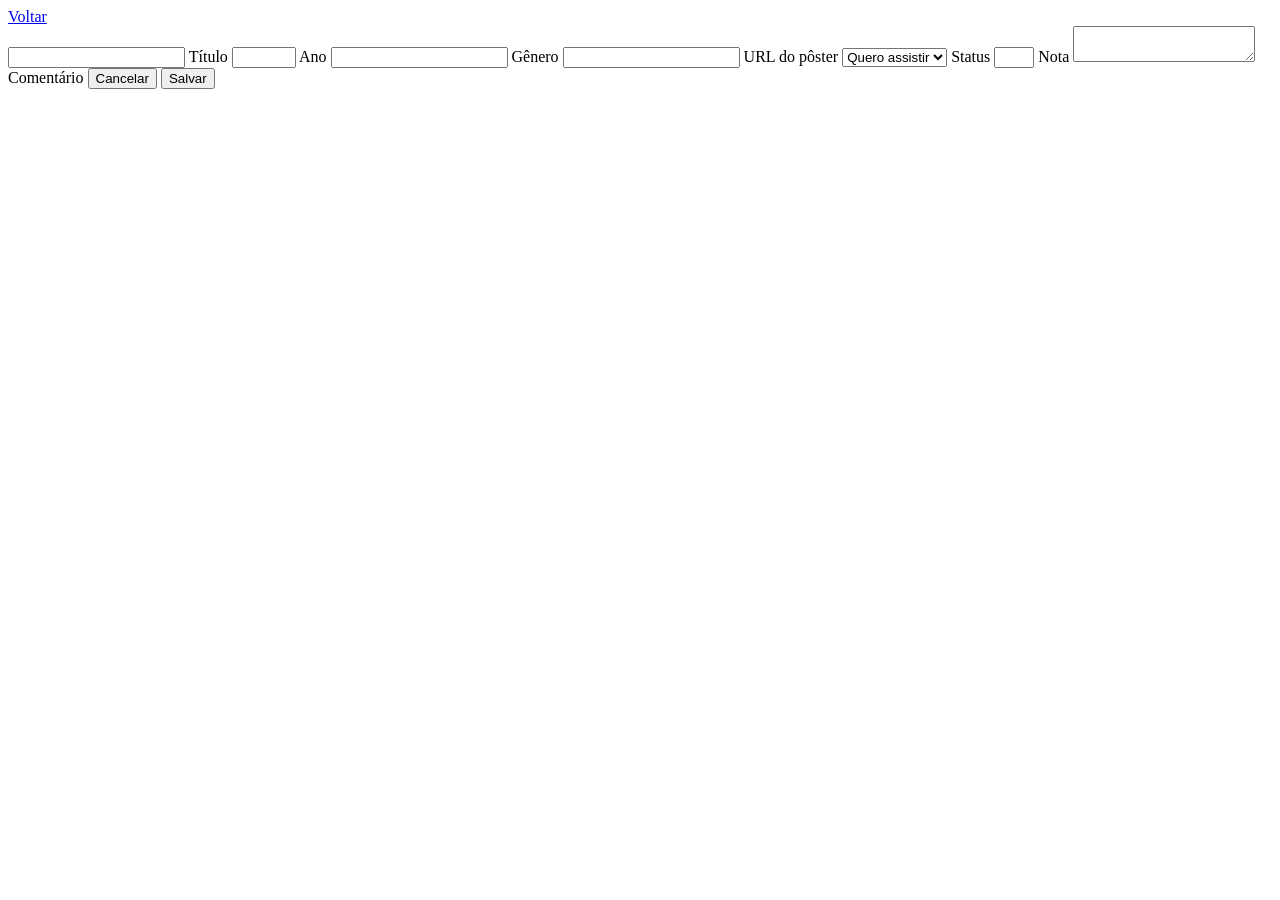
==== parte1/adicionar.html @ e5ab9802 "feat: pagina de adicionar filme" ====
<!DOCTYPE html>
<html lang="pt-BR">

<head>
    <meta charset="UTF-8">
    <meta name="viewport" content="width=device-width, initial-scale=1.0">
    <title>Adicionar filme - CineTrack</title>
</head>

<body>
    <a href="index.html">Voltar</a>

    <form id="form-filme">
        <input type="text" name="titulo" id="titulo-filme" required>
        <label for="nome-filme">Título</label>

        <input type="number" min="1888" max="2030" id="ano-filme" name="ano" required>
        <label for="ano-filme">Ano</label>

        <input type="text" name="genero" id="genero-filme" required>
        <label for="genero-filme">Gênero</label>

        <input type="text" name="url-poster" id="url-poster-filme">
        <label for="url-poster-filme">URL do pôster</label>

        <select name="status" id="status-filme" required>
            <option value="quero-assistir">Quero assistir</option>
            <option value="assistindo">Assistindo</option>
            <option value="assistido">Assistido</option>
        </select>
        <label for="status-filme">Status</label>

        <input type="number" min="1" max="5" id="nota-filme" name="nota">
        <label for="nota-filme">Nota</label>

        <textarea name="comentario" id="comentario-filme"></textarea>
        <label for="comentario-filme">Comentário</label>

        <button type="button">Cancelar</button>
        <button type="submit">Salvar</button>
    </form>

</body>

</html>
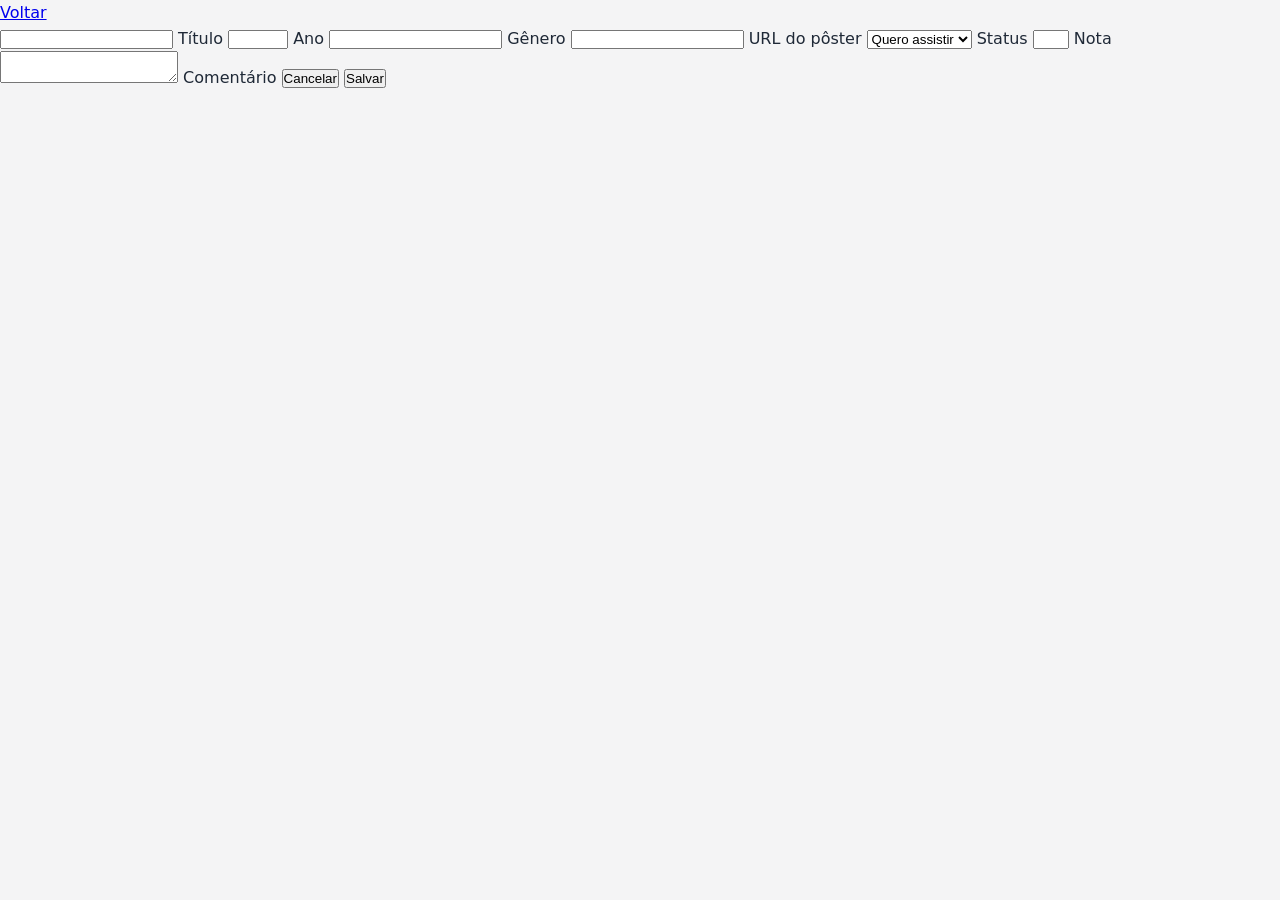
==== commit 33491f2d: "feat: estilo basico dos cards" ====
--- a/parte1/adicionar.html
+++ b/parte1/adicionar.html
@@ -5,6 +5,7 @@
     <meta charset="UTF-8">
     <meta name="viewport" content="width=device-width, initial-scale=1.0">
     <title>Adicionar filme - CineTrack</title>
+    <link rel="stylesheet" href="style.css">
 </head>
 
 <body>
--- a/parte1/style.css
+++ b/parte1/style.css
@@ -0,0 +1,36 @@
+/*
+  Cores do projeto (paleta escolhida no coolors.co):
+  - Primária: #1E3A8A (azul escuro)
+  - Acento:   #F59E0B (âmbar/laranja)
+  - Neutro:   #F4F4F5 (cinza claro de fundo)
+*/
+
+/* Reset aplicado */
+*,
+*::before,
+*::after {
+    margin: 0;
+    padding: 0;
+    box-sizing: border-box;
+}
+
+body {
+    font-family: system-ui, -apple-system, "Segoe UI", Roboto, Arial, sans-serif;
+    color: #1F2937;
+    background: #F4F4F5;
+    line-height: 1.6;
+}
+
+header {
+    background: #1E3A8A;
+    color: #FFFFFF;
+    padding: 1rem 2rem;
+}
+
+.card {
+    background: #FFFFFF;
+    padding: 16px;             /* espaço interno */
+    border: 1px solid #ddd;    /* borda */
+    border-radius: 8px;        /* cantos */
+    box-shadow: 0 1px 4px #0002; /* sombra */
+}
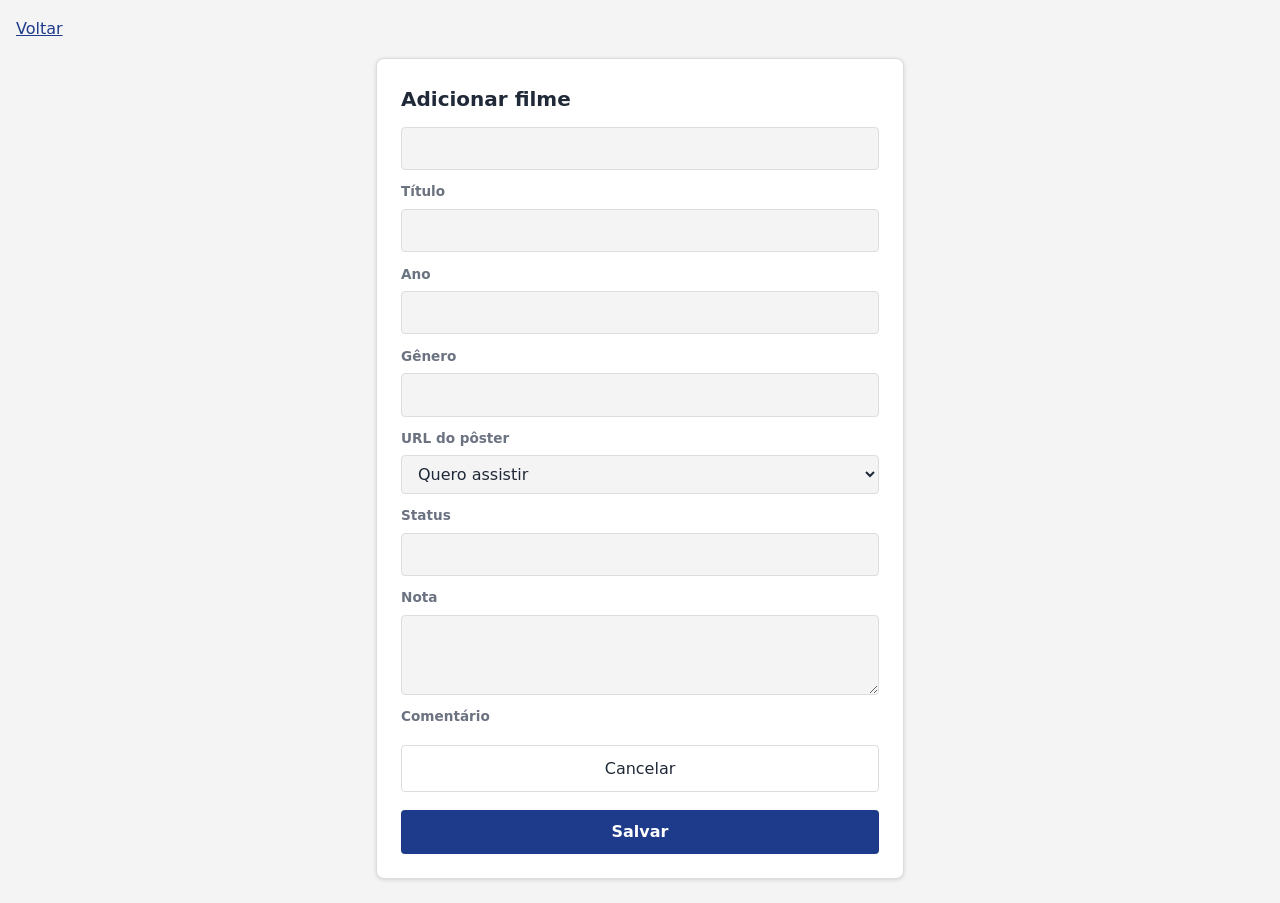
==== commit e7809352: "feat: funcoes dos cards" ====
--- a/parte1/adicionar.html
+++ b/parte1/adicionar.html
@@ -9,11 +9,14 @@
 </head>
 
 <body>
-    <a href="index.html">Voltar</a>
+    <a class="link-voltar" href="index.html">Voltar</a>
 
-    <form id="form-filme">
+    <main id="pagina-adicionar">
+        <h1>Adicionar filme</h1>
+
+        <form id="form-filme">
         <input type="text" name="titulo" id="titulo-filme" required>
-        <label for="nome-filme">Título</label>
+        <label for="titulo-filme">Título</label>
 
         <input type="number" min="1888" max="2030" id="ano-filme" name="ano" required>
         <label for="ano-filme">Ano</label>
@@ -39,7 +42,8 @@
 
         <button type="button">Cancelar</button>
         <button type="submit">Salvar</button>
-    </form>
+        </form>
+    </main>
 
 </body>
 
--- a/parte1/style.css
+++ b/parte1/style.css
@@ -3,7 +3,69 @@
   - Primária: #1E3A8A (azul escuro)
   - Acento:   #F59E0B (âmbar/laranja)
   - Neutro:   #F4F4F5 (cinza claro de fundo)
+
+  Aula 4: valores fixos migrados para variáveis CSS em :root
+  e tema escuro automático via prefers-color-scheme.
 */
+
+/* ---------- Variáveis do tema (item 1) ---------- */
+:root {
+    /* cores base */
+    --cor-primaria: #1E3A8A;
+    --cor-primaria-contraste: #FFFFFF;
+    --cor-acento: #F59E0B;
+    --cor-acento-forte: #B45309;
+    --cor-sobre-acento: #1F2937;
+    --cor-fundo: #F4F4F5;
+    --cor-superficie: #FFFFFF;
+    --cor-texto: #1F2937;
+    --cor-texto-suave: #6B7280;
+    --cor-borda: #DDDDDD;
+    --cor-overlay: rgba(0, 0, 0, 0.6);
+
+    /* cores semânticas dos status (item 3) */
+    --cor-assistido-fundo: #D1FAE5;   /* verde: concluído */
+    --cor-assistido-texto: #065F46;
+    --cor-assistindo-fundo: #FEF3C7;  /* âmbar: em andamento */
+    --cor-assistindo-texto: #92400E;
+    --cor-quero-fundo: #DBEAFE;       /* azul: planejado */
+    --cor-quero-texto: #1E40AF;
+
+    /* raios e espaçamentos */
+    --raio-sm: 4px;
+    --raio-md: 8px;
+    --raio-pill: 999px;
+    --espaco-05: 0.5rem;
+    --espaco-1: 0.35rem;
+    --espaco-2: 0.75rem;
+    --espaco-3: 1rem;   /* 16px */
+    --espaco-4: 1.5rem; /* 24px */
+    --espaco-5: 2rem;
+}
+
+/* ---------- Tema escuro automático (item 2) ---------- */
+@media (prefers-color-scheme: dark) {
+    :root {
+        --cor-primaria: #3B82F6;
+        --cor-primaria-contraste: #FFFFFF;
+        --cor-acento: #FBBF24;
+        --cor-acento-forte: #D97706;
+        --cor-sobre-acento: #1F2937;
+        --cor-fundo: #111827;
+        --cor-superficie: #1F2937;
+        --cor-texto: #F9FAFB;
+        --cor-texto-suave: #9CA3AF;
+        --cor-borda: #374151;
+        --cor-overlay: rgba(0, 0, 0, 0.75);
+
+        --cor-assistido-fundo: #064E3B;
+        --cor-assistido-texto: #6EE7B7;
+        --cor-assistindo-fundo: #78350F;
+        --cor-assistindo-texto: #FCD34D;
+        --cor-quero-fundo: #1E3A8A;
+        --cor-quero-texto: #93C5FD;
+    }
+}
 
 /* Reset aplicado */
 *,
@@ -14,23 +76,379 @@
     box-sizing: border-box;
 }
 
+/* Transição suave nos botões (item 4) */
+button {
+    font: inherit;
+    cursor: pointer;
+    transition:
+        background-color 0.2s ease,
+        color 0.2s ease,
+        border-color 0.2s ease,
+        box-shadow 0.2s ease,
+        transform 0.2s ease;
+}
+
+/* Foco visível em qualquer elemento interativo (item 4) */
+:focus-visible {
+    outline: 2px solid var(--cor-acento);
+    outline-offset: 2px;
+}
+
 body {
     font-family: system-ui, -apple-system, "Segoe UI", Roboto, Arial, sans-serif;
-    color: #1F2937;
-    background: #F4F4F5;
+    color: var(--cor-texto);
+    background: var(--cor-fundo);
     line-height: 1.6;
 }
 
+/* ---------- Cabeçalho (base mobile) ---------- */
 header {
-    background: #1E3A8A;
-    color: #FFFFFF;
-    padding: 1rem 2rem;
+    background: var(--cor-primaria);
+    color: var(--cor-primaria-contraste);
+    padding: var(--espaco-3);
+    display: flex;
+    flex-wrap: wrap;
+    align-items: center;
+    gap: var(--espaco-2);
+}
+
+header h1 {
+    margin-right: auto;
+    font-size: clamp(1.5rem, 1rem + 2.5vw, 2rem);
+}
+
+#busca {
+    flex: 1 1 180px;
+    max-width: 320px;
+    padding: 0.5rem var(--espaco-2);
+    border: none;
+    border-radius: var(--raio-sm);
+    background: var(--cor-superficie);
+    color: var(--cor-texto);
+}
+
+.btn-adicionar {
+    background: var(--cor-acento);
+    color: var(--cor-sobre-acento);
+    border: none;
+    padding: 0.5rem var(--espaco-3);
+    border-radius: var(--raio-sm);
+    font-weight: 600;
+}
+
+.btn-adicionar:hover {
+    background: var(--cor-acento-forte);
+    transform: translateY(-1px);
+}
+
+/* Na base mobile o botão mostra apenas o "+" */
+.btn-adicionar-longo {
+    display: none;
+}
+
+/* ---------- Filtros de status ---------- */
+nav {
+    display: flex;
+    flex-wrap: wrap;
+    gap: var(--espaco-05);
+    padding: var(--espaco-2) var(--espaco-3);
+}
+
+nav button {
+    padding: 0.4rem 0.9rem;
+    border: 1px solid var(--cor-primaria);
+    background: var(--cor-superficie);
+    color: var(--cor-primaria);
+    border-radius: var(--raio-pill);
+    font-size: 0.9rem;
+}
+
+nav button:hover {
+    background: var(--cor-quero-fundo);
+    color: var(--cor-quero-texto);
+}
+
+/* Filtro ativo destacado (estático por enquanto) */
+nav button.ativo {
+    background: var(--cor-primaria);
+    color: var(--cor-primaria-contraste);
+}
+
+/* ---------- Lista de cards (grid da Atividade 3) ---------- */
+#lista {
+    display: grid;
+    /* colunas automáticas: entram quantas couberem, mínimo 200px */
+    grid-template-columns: repeat(auto-fill, minmax(200px, 1fr));
+    gap: var(--espaco-3);
+    padding: var(--espaco-3);
 }
 
 .card {
-    background: #FFFFFF;
-    padding: 16px;             /* espaço interno */
-    border: 1px solid #ddd;    /* borda */
-    border-radius: 8px;        /* cantos */
-    box-shadow: 0 1px 4px #0002; /* sombra */
+    background: var(--cor-superficie);
+    padding: var(--espaco-3);
+    border: 1px solid var(--cor-borda);
+    border-radius: var(--raio-md);
+    box-shadow: 0 1px 4px #0002;
+    display: flex;
+    flex-direction: column;
+    gap: var(--espaco-1);
+}
+
+/* Pôster com proporção fixa de pôster de cinema (2:3) */
+.card img {
+    width: 100%;
+    aspect-ratio: 2 / 3;
+    object-fit: cover;         /* preenche sem distorcer */
+    display: block;
+    border-radius: var(--raio-sm);
+}
+
+.card h2 {
+    font-size: 1.05rem;
+}
+
+.card p {
+    color: var(--cor-texto-suave);
+    font-size: 0.9rem;
+}
+
+.estrelas {
+    color: var(--cor-acento);
+    letter-spacing: 2px;
+}
+
+.badge {
+    align-self: flex-start;
+    font-size: 0.75rem;
+    font-weight: 600;
+    padding: 0.15rem 0.6rem;
+    border-radius: var(--raio-pill);
+}
+
+/* Cores semânticas por status (item 3) */
+.badge.assistido {
+    background: var(--cor-assistido-fundo);
+    color: var(--cor-assistido-texto);
+}
+
+.badge.assistindo {
+    background: var(--cor-assistindo-fundo);
+    color: var(--cor-assistindo-texto);
+}
+
+.badge.quero {
+    background: var(--cor-quero-fundo);
+    color: var(--cor-quero-texto);
+}
+
+.card button {
+    padding: 0.35rem 0.6rem;
+    border: 1px solid var(--cor-primaria);
+    background: var(--cor-superficie);
+    color: var(--cor-primaria);
+    border-radius: var(--raio-sm);
+    font-size: 0.85rem;
+}
+
+.card button:hover {
+    background: var(--cor-primaria);
+    color: var(--cor-primaria-contraste);
+    transform: translateY(-1px);
+}
+
+footer {
+    padding: var(--espaco-3);
+    text-align: center;
+}
+
+footer a {
+    color: var(--cor-primaria);
+}
+
+/* ---------- Página adicionar.html ---------- */
+/* o conteúdo da página fica em um cartão centralizado,
+   com a mesma aparência do modal da index */
+#pagina-adicionar {
+    /* largura explícita para o margin:auto centralizar também no mobile */
+    width: min(528px, calc(100% - 2 * var(--espaco-3)));  /* 480px do modal + padding */
+    margin: var(--espaco-3) auto var(--espaco-4);
+    padding: var(--espaco-4);
+    background: var(--cor-superficie);
+    border: 1px solid var(--cor-borda);
+    border-radius: var(--raio-md);
+    box-shadow: 0 1px 4px #0002;
+}
+
+#pagina-adicionar h1 {
+    font-size: 1.25rem;
+    margin-bottom: var(--espaco-2);
+}
+
+.link-voltar {
+    display: inline-block;
+    margin: var(--espaco-3) var(--espaco-3) 0;
+    color: var(--cor-primaria);
+}
+
+/* ---------- Modal (itens 5 e 6) ---------- */
+.modal {
+    position: fixed;           /* cobre a janela inteira */
+    inset: 0;
+    background: var(--cor-overlay);
+    display: flex;
+    align-items: center;
+    justify-content: center;
+    padding: var(--espaco-3);
+    z-index: 10;
+}
+
+/* o atributo hidden precisa vencer o display:flex acima */
+.modal[hidden] {
+    display: none;
+}
+
+/* coluna em flex: o título fica fixo e o formulário é quem rola,
+   preservando o padding interno do cartão mesmo com conteúdo longo */
+.modal-conteudo {
+    position: relative;
+    display: flex;
+    flex-direction: column;
+    background: var(--cor-superficie);
+    color: var(--cor-texto);
+    width: min(480px, 100%);
+    max-height: 90vh;
+    padding: var(--espaco-4);
+    border: 1px solid var(--cor-borda);
+    border-radius: var(--raio-md);
+    box-shadow: 0 8px 30px rgba(0, 0, 0, 0.3);
+    /* animação de entrada (item 6) */
+    animation: modal-entrar 0.3s ease;
+}
+
+@keyframes modal-entrar {
+    from {
+        opacity: 0;
+        transform: translateY(20px) scale(0.96);
+    }
+    to {
+        opacity: 1;
+        transform: translateY(0) scale(1);
+    }
+}
+
+.modal-conteudo h2 {
+    font-size: 1.25rem;
+    margin-bottom: var(--espaco-2);
+}
+
+.modal-fechar {
+    position: absolute;
+    top: var(--espaco-2);
+    right: var(--espaco-2);
+    border: none;
+    background: transparent;
+    color: var(--cor-texto-suave);
+    font-size: 1.5rem;
+    line-height: 1;
+}
+
+.modal-fechar:hover {
+    color: var(--cor-texto);
+    transform: scale(1.15);
+}
+
+/* Campos do formulário (item 6) — valem para o modal e para adicionar.html */
+#form-filme {
+    display: flex;
+    flex-direction: column;
+    gap: var(--espaco-1);
+    /* dentro do modal é o formulário que rola (o cartão é flex column),
+       assim o padding do modal nunca é "engolido" pela rolagem */
+    overflow-y: auto;
+    min-height: 0;
+}
+
+#form-filme label {
+    font-size: 0.85rem;
+    font-weight: 600;
+    color: var(--cor-texto-suave);
+    margin-top: var(--espaco-1);
+}
+
+#form-filme input,
+#form-filme select,
+#form-filme textarea {
+    padding: 0.5rem var(--espaco-2);
+    border: 1px solid var(--cor-borda);
+    border-radius: var(--raio-sm);
+    background: var(--cor-fundo);
+    color: var(--cor-texto);
+    font: inherit;
+    transition: border-color 0.2s ease;
+}
+
+#form-filme textarea {
+    min-height: 80px;
+    resize: vertical;
+}
+
+#form-filme input:focus-visible,
+#form-filme select:focus-visible,
+#form-filme textarea:focus-visible {
+    border-color: var(--cor-acento);
+}
+
+#form-filme button {
+    margin-top: var(--espaco-2);
+    padding: 0.6rem var(--espaco-3);
+    border-radius: var(--raio-sm);
+}
+
+#form-filme button[type="submit"] {
+    background: var(--cor-primaria);
+    color: var(--cor-primaria-contraste);
+    border: none;
+    font-weight: 600;
+}
+
+#form-filme button[type="button"] {
+    background: var(--cor-superficie);
+    border: 1px solid var(--cor-borda);
+    color: var(--cor-texto);
+}
+
+#form-filme button:hover {
+    transform: translateY(-1px);
+    box-shadow: 0 2px 6px rgba(0, 0, 0, 0.15);
+}
+
+/* ---------- Desktop ---------- */
+@media (min-width: 1024px) {
+    header {
+        padding: var(--espaco-3) var(--espaco-5);
+    }
+
+    /* h1 maior no desktop (clamp da Aula 3) */
+    header h1 {
+        font-size: clamp(2rem, 1.5rem + 2vw, 2.75rem);
+    }
+
+    nav {
+        padding: var(--espaco-2) var(--espaco-5);
+    }
+
+    /* gap maior entre os cards */
+    #lista {
+        gap: var(--espaco-4);
+        padding: var(--espaco-4) var(--espaco-5);
+    }
+
+    /* a partir de 1024px: esconde o "+" e mostra "+ Adicionar" */
+    .btn-adicionar-curto {
+        display: none;
+    }
+
+    .btn-adicionar-longo {
+        display: inline;
+    }
 }
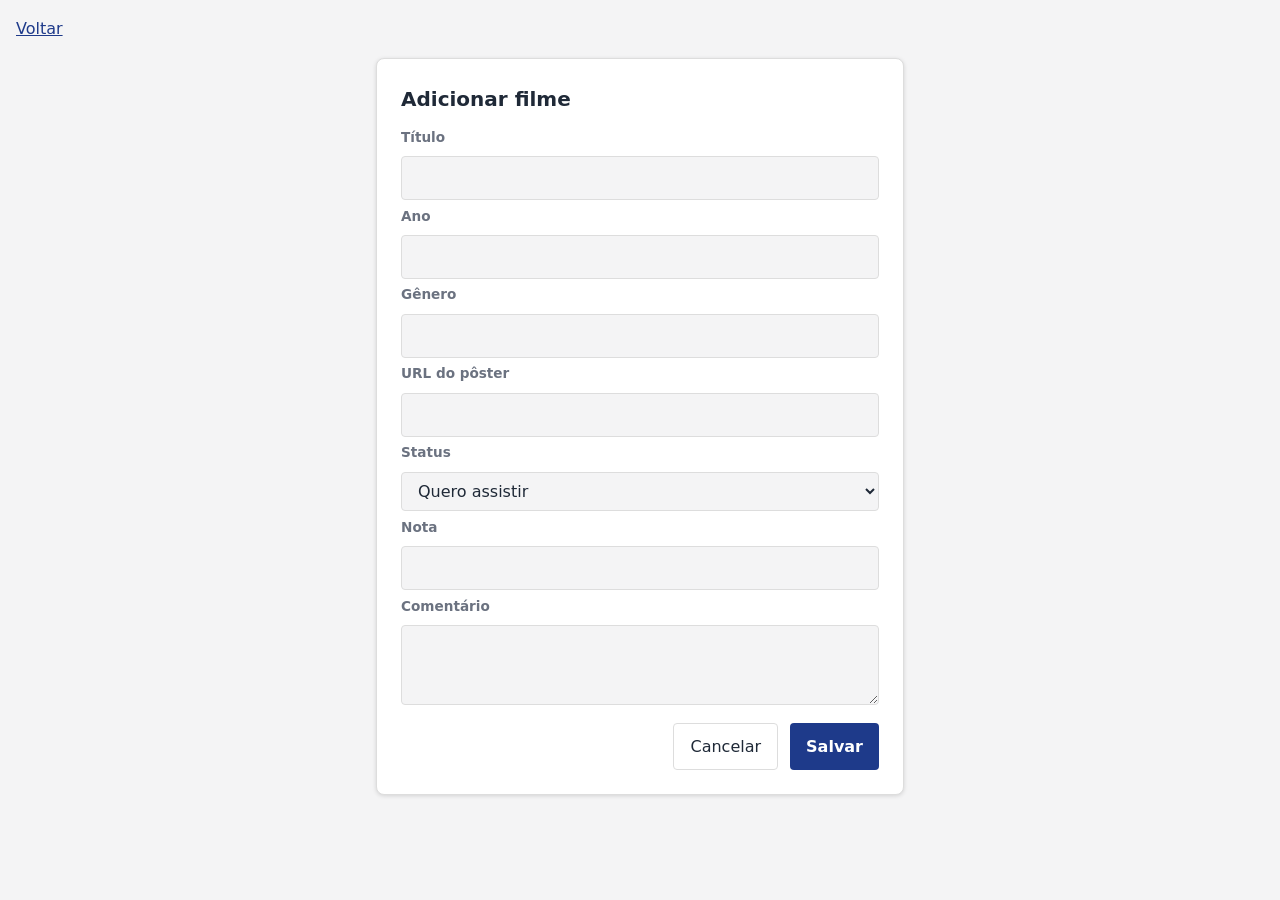
==== commit 657e9aaa: "feat: formulario estilizado" ====
--- a/parte1/adicionar.html
+++ b/parte1/adicionar.html
@@ -15,33 +15,49 @@
         <h1>Adicionar filme</h1>
 
         <form id="form-filme">
-        <input type="text" name="titulo" id="titulo-filme" required>
-        <label for="titulo-filme">Título</label>
+            <div class="campo">
+                <label for="titulo-filme">Título</label>
+                <input type="text" name="titulo" id="titulo-filme" required>
+            </div>
 
-        <input type="number" min="1888" max="2030" id="ano-filme" name="ano" required>
-        <label for="ano-filme">Ano</label>
+            <div class="campo">
+                <label for="ano-filme">Ano</label>
+                <input type="number" min="1888" max="2030" id="ano-filme" name="ano" required>
+            </div>
 
-        <input type="text" name="genero" id="genero-filme" required>
-        <label for="genero-filme">Gênero</label>
+            <div class="campo">
+                <label for="genero-filme">Gênero</label>
+                <input type="text" name="genero" id="genero-filme" required>
+            </div>
 
-        <input type="text" name="url-poster" id="url-poster-filme">
-        <label for="url-poster-filme">URL do pôster</label>
+            <div class="campo">
+                <label for="url-poster-filme">URL do pôster</label>
+                <input type="text" name="url-poster" id="url-poster-filme">
+            </div>
 
-        <select name="status" id="status-filme" required>
-            <option value="quero-assistir">Quero assistir</option>
-            <option value="assistindo">Assistindo</option>
-            <option value="assistido">Assistido</option>
-        </select>
-        <label for="status-filme">Status</label>
+            <div class="campo">
+                <label for="status-filme">Status</label>
+                <select name="status" id="status-filme" required>
+                    <option value="quero-assistir">Quero assistir</option>
+                    <option value="assistindo">Assistindo</option>
+                    <option value="assistido">Assistido</option>
+                </select>
+            </div>
 
-        <input type="number" min="1" max="5" id="nota-filme" name="nota">
-        <label for="nota-filme">Nota</label>
+            <div class="campo">
+                <label for="nota-filme">Nota</label>
+                <input type="number" min="1" max="5" id="nota-filme" name="nota">
+            </div>
 
-        <textarea name="comentario" id="comentario-filme"></textarea>
-        <label for="comentario-filme">Comentário</label>
+            <div class="campo">
+                <label for="comentario-filme">Comentário</label>
+                <textarea name="comentario" id="comentario-filme"></textarea>
+            </div>
 
-        <button type="button">Cancelar</button>
-        <button type="submit">Salvar</button>
+            <div class="acoes">
+                <button type="button">Cancelar</button>
+                <button type="submit">Salvar</button>
+            </div>
         </form>
     </main>
 
--- a/parte1/style.css
+++ b/parte1/style.css
@@ -1,16 +1,5 @@
-/*
-  Cores do projeto (paleta escolhida no coolors.co):
-  - Primária: #1E3A8A (azul escuro)
-  - Acento:   #F59E0B (âmbar/laranja)
-  - Neutro:   #F4F4F5 (cinza claro de fundo)
-
-  Aula 4: valores fixos migrados para variáveis CSS em :root
-  e tema escuro automático via prefers-color-scheme.
-*/
-
-/* ---------- Variáveis do tema (item 1) ---------- */
+/* ---------- Variáveis do tema ---------- */
 :root {
-    /* cores base */
     --cor-primaria: #1E3A8A;
     --cor-primaria-contraste: #FFFFFF;
     --cor-acento: #F59E0B;
@@ -23,27 +12,25 @@
     --cor-borda: #DDDDDD;
     --cor-overlay: rgba(0, 0, 0, 0.6);
 
-    /* cores semânticas dos status (item 3) */
-    --cor-assistido-fundo: #D1FAE5;   /* verde: concluído */
+    --cor-assistido-fundo: #D1FAE5;
     --cor-assistido-texto: #065F46;
-    --cor-assistindo-fundo: #FEF3C7;  /* âmbar: em andamento */
+    --cor-assistindo-fundo: #FEF3C7;
     --cor-assistindo-texto: #92400E;
-    --cor-quero-fundo: #DBEAFE;       /* azul: planejado */
+    --cor-quero-fundo: #DBEAFE;
     --cor-quero-texto: #1E40AF;
 
-    /* raios e espaçamentos */
     --raio-sm: 4px;
     --raio-md: 8px;
     --raio-pill: 999px;
     --espaco-05: 0.5rem;
     --espaco-1: 0.35rem;
     --espaco-2: 0.75rem;
-    --espaco-3: 1rem;   /* 16px */
-    --espaco-4: 1.5rem; /* 24px */
+    --espaco-3: 1rem;
+    --espaco-4: 1.5rem;
     --espaco-5: 2rem;
 }
 
-/* ---------- Tema escuro automático (item 2) ---------- */
+/* ---------- Tema escuro automático ---------- */
 @media (prefers-color-scheme: dark) {
     :root {
         --cor-primaria: #3B82F6;
@@ -67,7 +54,6 @@
     }
 }
 
-/* Reset aplicado */
 *,
 *::before,
 *::after {
@@ -76,7 +62,6 @@
     box-sizing: border-box;
 }
 
-/* Transição suave nos botões (item 4) */
 button {
     font: inherit;
     cursor: pointer;
@@ -88,7 +73,6 @@
         transform 0.2s ease;
 }
 
-/* Foco visível em qualquer elemento interativo (item 4) */
 :focus-visible {
     outline: 2px solid var(--cor-acento);
     outline-offset: 2px;
@@ -141,7 +125,6 @@
     transform: translateY(-1px);
 }
 
-/* Na base mobile o botão mostra apenas o "+" */
 .btn-adicionar-longo {
     display: none;
 }
@@ -168,16 +151,14 @@
     color: var(--cor-quero-texto);
 }
 
-/* Filtro ativo destacado (estático por enquanto) */
 nav button.ativo {
     background: var(--cor-primaria);
     color: var(--cor-primaria-contraste);
 }
 
-/* ---------- Lista de cards (grid da Atividade 3) ---------- */
+/* ---------- Lista de cards ---------- */
 #lista {
     display: grid;
-    /* colunas automáticas: entram quantas couberem, mínimo 200px */
     grid-template-columns: repeat(auto-fill, minmax(200px, 1fr));
     gap: var(--espaco-3);
     padding: var(--espaco-3);
@@ -194,11 +175,10 @@
     gap: var(--espaco-1);
 }
 
-/* Pôster com proporção fixa de pôster de cinema (2:3) */
 .card img {
     width: 100%;
     aspect-ratio: 2 / 3;
-    object-fit: cover;         /* preenche sem distorcer */
+    object-fit: cover;
     display: block;
     border-radius: var(--raio-sm);
 }
@@ -225,7 +205,6 @@
     border-radius: var(--raio-pill);
 }
 
-/* Cores semânticas por status (item 3) */
 .badge.assistido {
     background: var(--cor-assistido-fundo);
     color: var(--cor-assistido-texto);
@@ -256,6 +235,13 @@
     transform: translateY(-1px);
 }
 
+.vazio {
+    padding: var(--espaco-4);
+    color: var(--cor-texto-suave);
+    font-size: 1.05rem;
+    text-align: center;
+}
+
 footer {
     padding: var(--espaco-3);
     text-align: center;
@@ -266,8 +252,6 @@
 }
 
 /* ---------- Página adicionar.html ---------- */
-/* o conteúdo da página fica em um cartão centralizado,
-   com a mesma aparência do modal da index */
 #pagina-adicionar {
     /* largura explícita para o margin:auto centralizar também no mobile */
     width: min(528px, calc(100% - 2 * var(--espaco-3)));  /* 480px do modal + padding */
@@ -290,9 +274,36 @@
     color: var(--cor-primaria);
 }
 
-/* ---------- Modal (itens 5 e 6) ---------- */
+/* ---------- Campos e ações do formulário da página ---------- */
+/* Cada div.campo empilha o par rótulo + campo em coluna,
+   com um gap pequeno entre eles. */
+.campo {
+    display: flex;
+    flex-direction: column;
+    gap: var(--espaco-05);
+}
+
+/* rótulos em negrito, colados ao seu campo */
+#form-filme .campo label {
+    font-weight: 700;
+    margin-top: 0; /* anula a margem usada no modal, onde não há div.campo */
+}
+
+/* Cancelar e Salvar lado a lado, alinhados à direita */
+.acoes {
+    display: flex;
+    justify-content: flex-end;
+    gap: var(--espaco-2);
+    margin-top: var(--espaco-2);
+}
+
+#form-filme .acoes button {
+    margin-top: 0; /* o espaçamento acima dos botões vem da div.acoes */
+}
+
+/* ---------- Modal ---------- */
 .modal {
-    position: fixed;           /* cobre a janela inteira */
+    position: fixed;
     inset: 0;
     background: var(--cor-overlay);
     display: flex;
@@ -321,7 +332,6 @@
     border: 1px solid var(--cor-borda);
     border-radius: var(--raio-md);
     box-shadow: 0 8px 30px rgba(0, 0, 0, 0.3);
-    /* animação de entrada (item 6) */
     animation: modal-entrar 0.3s ease;
 }
 
@@ -357,7 +367,25 @@
     transform: scale(1.15);
 }
 
-/* Campos do formulário (item 6) — valem para o modal e para adicionar.html */
+.erros {
+    margin-bottom: var(--espaco-2);
+    padding: var(--espaco-2) var(--espaco-3);
+    border: 1px solid #DC2626;
+    border-radius: var(--raio-sm);
+    background: #FEE2E2;
+    color: #991B1B;
+    font-size: 0.9rem;
+    list-style-position: inside;
+}
+
+@media (prefers-color-scheme: dark) {
+    .erros {
+        border-color: #F87171;
+        background: #450A0A;
+        color: #FCA5A5;
+    }
+}
+
 #form-filme {
     display: flex;
     flex-direction: column;
@@ -378,6 +406,7 @@
 #form-filme input,
 #form-filme select,
 #form-filme textarea {
+    width: 100%;
     padding: 0.5rem var(--espaco-2);
     border: 1px solid var(--cor-borda);
     border-radius: var(--raio-sm);
@@ -428,7 +457,6 @@
         padding: var(--espaco-3) var(--espaco-5);
     }
 
-    /* h1 maior no desktop (clamp da Aula 3) */
     header h1 {
         font-size: clamp(2rem, 1.5rem + 2vw, 2.75rem);
     }
@@ -437,7 +465,6 @@
         padding: var(--espaco-2) var(--espaco-5);
     }
 
-    /* gap maior entre os cards */
     #lista {
         gap: var(--espaco-4);
         padding: var(--espaco-4) var(--espaco-5);
